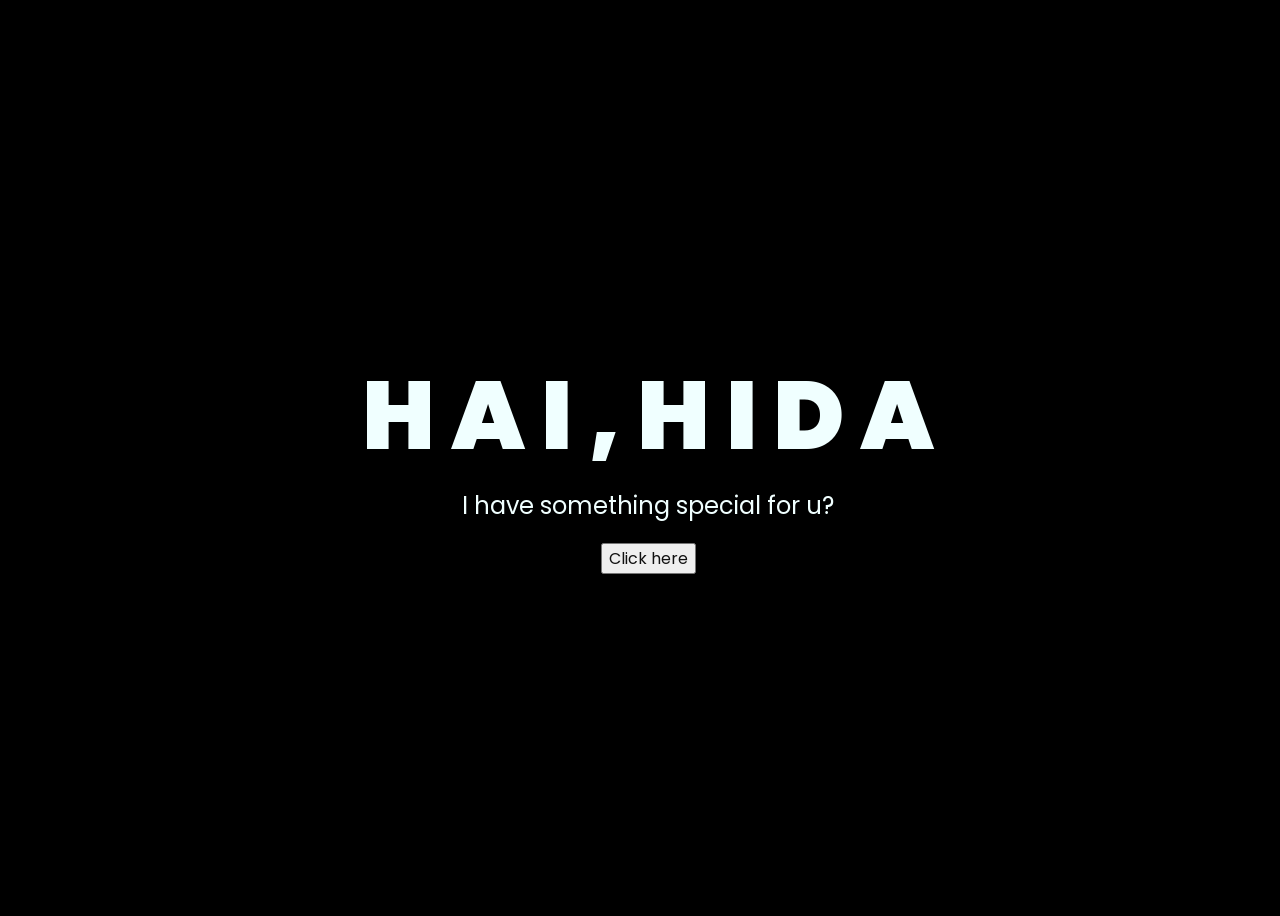
==== index.html @ 57758ed6 "Add files via upload" ====
<!DOCTYPE html>
<html lang="en">
<head>
    <meta charset="UTF-8">
    <meta http-equiv="X-UA-Compatible" content="IE=edge">
    <meta name="viewport" content="width=device-width, initial-scale=1.0">
    <link rel="stylesheet" href="css/style.css">
    <link rel="icon" href="img/flowers.png" type="image/x-icon">
    <title>Flowers for Hamida
    </title>
</head>
<body>
    <div class="greetings">
    
        <span>H</span>
        <span>A</span>
        <span>I</span>
        <span>,</span>
        <span>H</span>
        <span>I</span>
        <span>D</span>
        <span>A</span>
   
      
    
      
       
    </div>
    <div class="description">
        <span>I have something special for u?</span>
      
    </div>
    <div class="button">
        <button>
            <a href="flower.html">Click here</a>
        </button>
        
    </div>
</body>
</html>
---- css/style.css ----
@import url('https://fonts.googleapis.com/css2?family=Poppins:ital,wght@0,500;1,900&display=swap');
*{
    font-family: 'Poppins',cursive;
}
body{
    color: azure;
    width: 100%;
    height: 100vh;
    display: flex;
    flex-direction: column;
    align-items: center;
    justify-content: center;
    background-color: black;
}
.greetings{
    font-size: 6rem;
    font-weight: 900;
}
.greetings > span{
    animation: glow 2.5s ease-in-out infinite;
}
@keyframes glow{
    0%, 100%{
        color: #fff;
        text-shadow: 0 0 12px #39c6d6, 0 0 50px #39c6d6, 0 0 100px #39c6d6;
    }
    10%, 90%{
        color: #111;
        text-shadow: none;
    }
}
.greetings > span:nth-child(2){
    animation-delay: .2s ;
}
.greetings > span:nth-child(3){
    animation-delay: .4s ;
}
.greetings > span:nth-child(4){
    animation-delay: .6s;
}
.greetings > span:nth-child(5){
    animation-delay: .8s;
}

.description{
    font-size: 1.5rem;
    margin-bottom: 20px;
}

.button a{
    text-decoration: none;
    font-size: 1rem;
    color: #111;
}

@media screen and (max-width:574px){
    .greetings{
        display: block;
        font-size: 3rem;
        font-weight: 500;
        text-align: center;
    }
    .description{
        font-size: 1rem;
    }
    
    .button a{
        font-size: .5rem;
    }
}
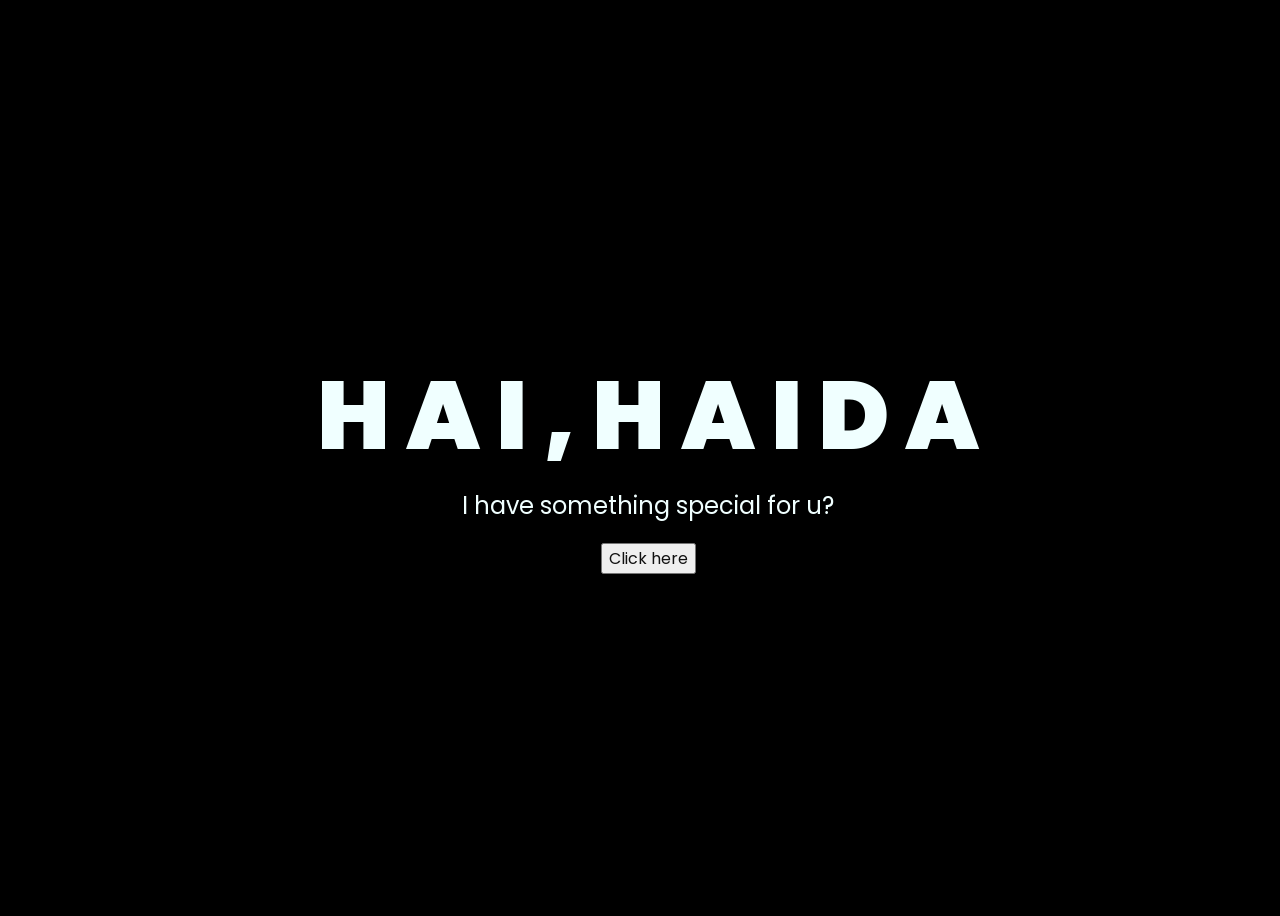
==== commit 8a968f69: "Add files via upload" ====
--- a/index.html
+++ b/index.html
@@ -17,6 +17,7 @@
         <span>I</span>
         <span>,</span>
         <span>H</span>
+        <span>A</span>
         <span>I</span>
         <span>D</span>
         <span>A</span>
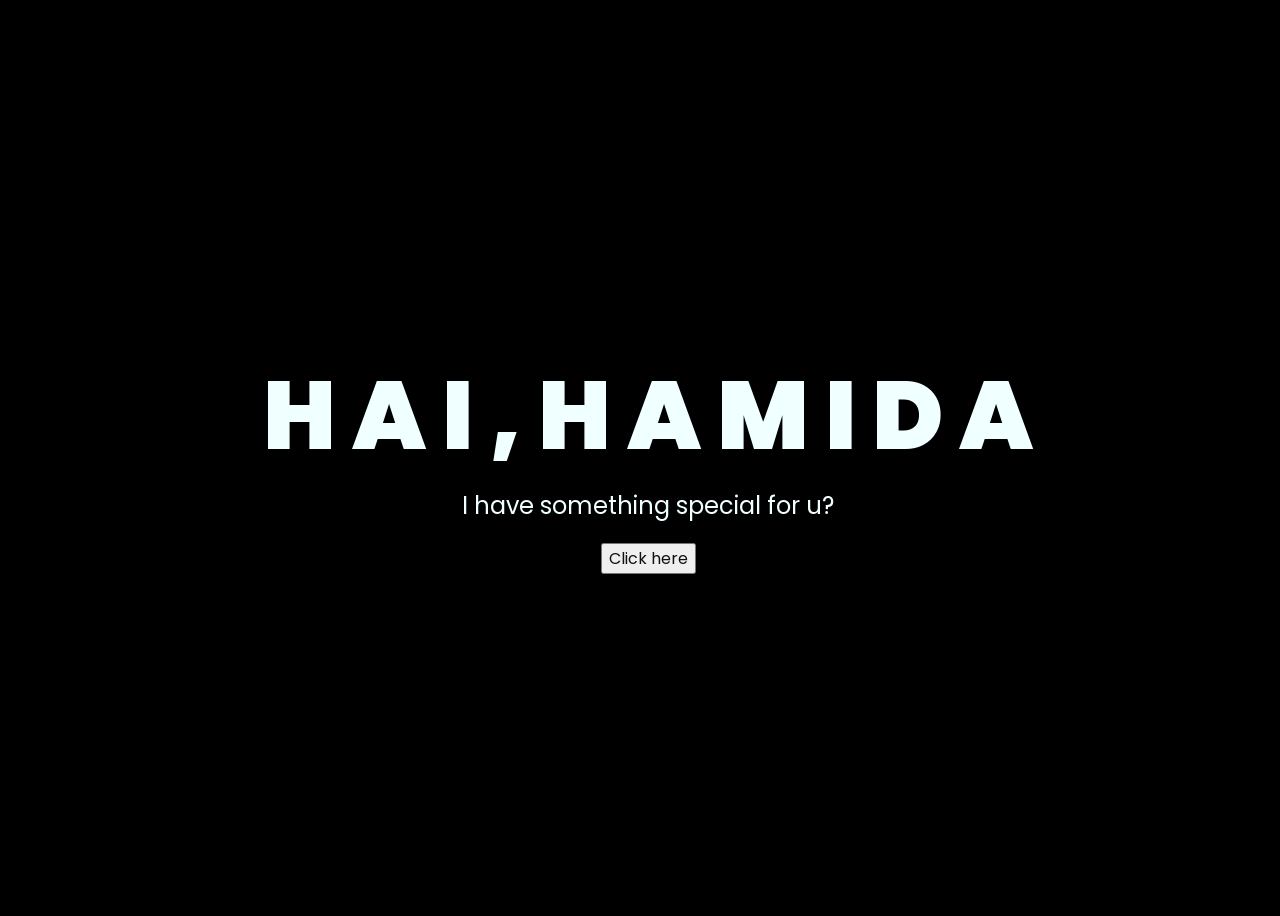
==== commit f9364982: "Add files via upload" ====
--- a/index.html
+++ b/index.html
@@ -18,6 +18,7 @@
         <span>,</span>
         <span>H</span>
         <span>A</span>
+        <span>M</span>
         <span>I</span>
         <span>D</span>
         <span>A</span>
